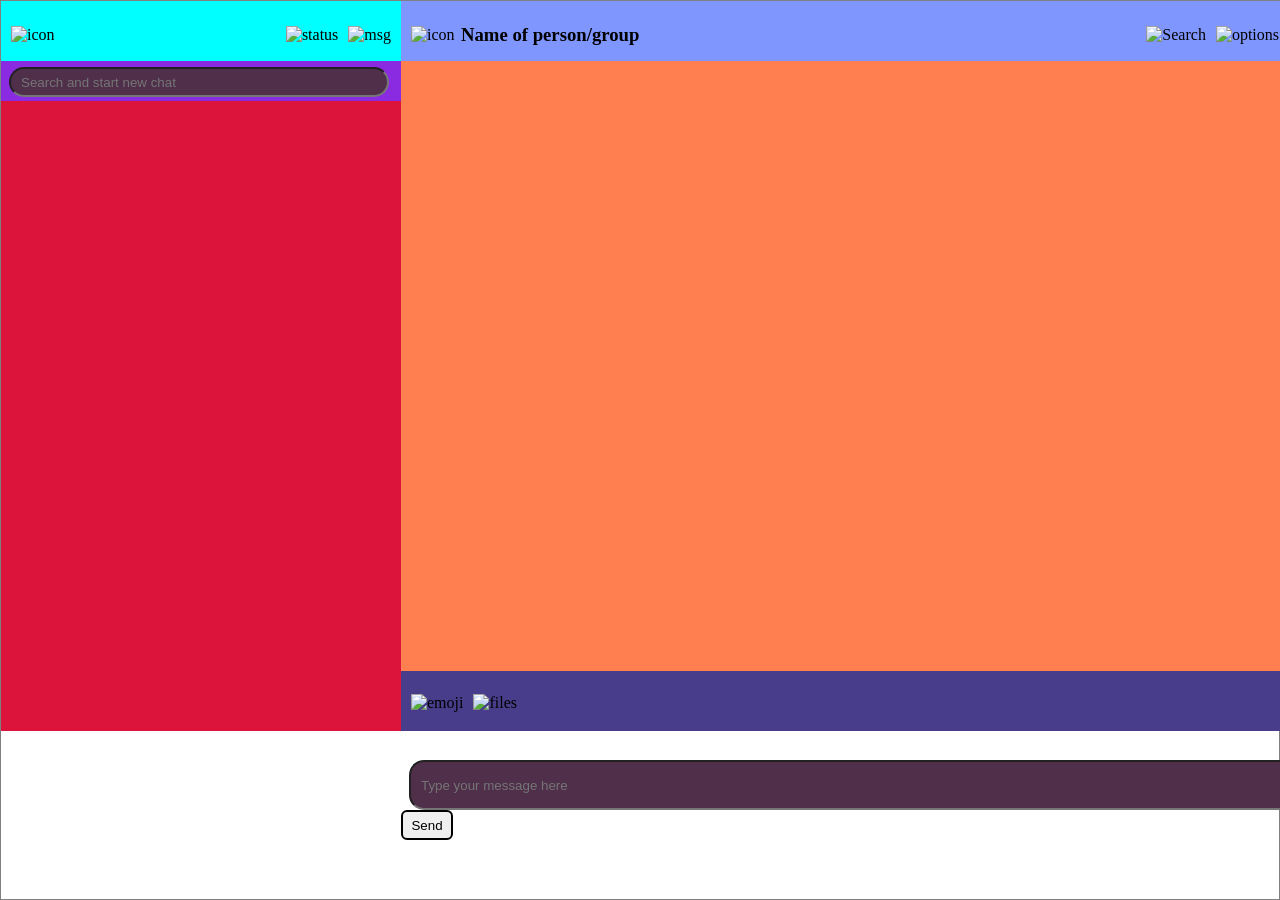
==== Chatting code/vfile1.html @ 7bff51c1 "Rename vfile1.html to Chatting code/vfile1.html" ====
<!DOCTYPE html>
<html>
  <head>
    <title>whatsapp clone</title>
    <script defer src='http://localhost:8000/socket.io/socket.io.js'></script> <!--join server and client--> 
    <script defer src='js/client.js'></script>
    <link rel="stylesheet" type='text/css' href="stylegrid.css">
  </head>
  <body>
    <main>
      <div class="div1">
        <img src= "cion.jpg" align="left" alt= "icon" style="vertical-align: middle;margin-left: 10px; margin-top: 25px;">
        <img src= "cion.jpg" align="right" alt= "msg"style="vertical-align: middle;margin-right: 10px; margin-top: 25px;">
        <img src= "cion.jpg" align="right" alt= "status"style="vertical-align: middle;margin-right: 10px; margin-top: 25px;">
      </div>
      <div class="div2">
        <img src= "cion.jpg" align="left" alt= "icon" style="vertical-align: middle; margin-left: 10px; margin-top: 25px;">
        <img src= "cion.jpg" align="right" alt= "options" style="vertical-align: middle; margin-right: 20px; margin-top: 25px;">
        <img src= "cion.jpg" align="right" alt= "Search" style="vertical-align: middle; margin-right: 10px; margin-top: 25px;">
        <h3 text align="left" style="vertical-align: middle;  margin-top: 23px;margin-left: 60px;">Name of person/group</h3>
        
      </div>
      <div class="div3">
        <input type="text" id="roundrec" placeholder="Search and start new chat">
          
      </input>
      </div>
      <div class="div4">
        <!--<div class="message right">Nikhil: hi</div>
        <div class="message left">Abhi: hello</div>-->
      </div>
      <div class="div5">
        
      </div>
      <div class="send">
        <form action="#" id="send-msg">
        <img src= "cion.jpg" align="left" alt= "emoji" style="vertical-align: middle; margin-left: 10px; margin-top: 23px;">
        <img src= "cion.jpg" align="left" alt= "files" style="vertical-align: middle; margin-left: 10px; margin-top: 23px;">
        <input type="text" name ="roundrec1" id="roundrec1" placeholder="Type your message here">
        <!--<img src= "cion.jpg" align="right" alt= "send" style="vertical-align: middle; margin-right: 10px; margin-top: 23px;">-->
        <button class="btn" type="submit">Send</button>
        </form>
      </div>
    </main>
  </body>
</html>
---- Chatting code/stylegrid.css ----
*{margin:0;padding:0; box-sizing:border-box;
height:100%;}
main{
  width:100%;
  height:100vh;
  margin: auto;
  border:1px solid grey;
  display:grid;
  grid-template-rows: 60px 40px 570px 60px;
  grid-template-columns:400px auto;
}
#roundrec
{
  border-radius: 15px;
  background: rgb(79, 47, 74);
  padding: 10px;
  width:380px;
  height: 30px;
  margin-top: 6px;
  margin-left: 8px;
}
#roundrec1
{
  border-radius: 15px;
  background: rgb(79, 47, 74);
  padding: 10px;
  width:890px;
  height: 50px;
  margin-top: 6px;
  margin-left: 8px;
}
.div1{background-color: aqua;}
.div2{background-color: rgb(127, 150, 255);}
.div3{background-color:blueviolet;}
.div4{background-color:coral;
grid-row: span 2;
overflow-y: auto;
}
.div5{background-color:crimson;
grid-row: span 2;
overflow-y:auto ;
}
.send{background-color: darkslateblue;
height:100%-40px;
}
.btn
{
  cursor: pointer;
  border:2px solid black;
  border-radius: 6px;
  height:30px;
  width:52px;
}
.message{
    background-color: rgb(12, 155, 211);
    width: 24%;
    padding: 10px;
    height: 50px;
    margin:8px 15px;
    border-radius: 15px;
    border:2px solid rgb(192, 226, 43);
}
.naming{
  background-color: rgb(108, 211, 12);
  width: 90%;
  padding: 10px;
  height: 50px;
  margin:8px 15px;
  border-radius: 15px;
  border:2px solid rgb(192, 226, 43);
}

.left{
     float:left;
     clear:both;
}

.right{
     float:right;
     clear:both;
}
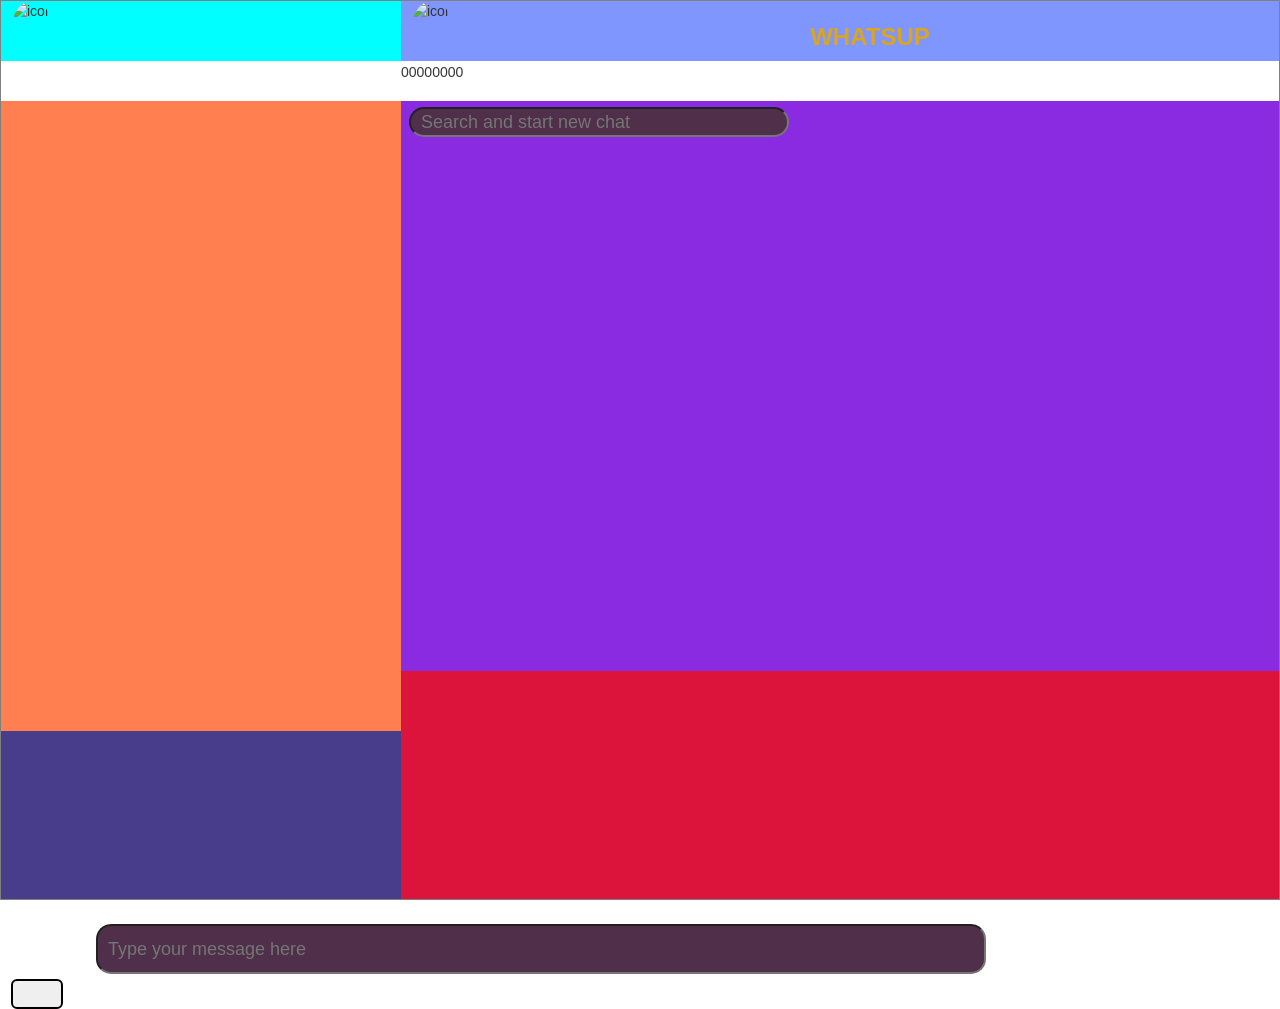
==== commit fe4b9284: "update more features" ====
--- a/Chatting code/vfile1.html
+++ b/Chatting code/vfile1.html
@@ -1,46 +1,108 @@
-<!DOCTYPE html>
-<html>
-  <head>
+<!DOCTYPE html>    
+<head>
     <title>whatsapp clone</title>
-    <script defer src='http://localhost:8000/socket.io/socket.io.js'></script> <!--join server and client--> 
-    <script defer src='js/client.js'></script>
+    <script src="https://kit.fontawesome.com/1c79c9d694.js" crossorigin="anonymous"></script>
+    <script type="text/javascript" src="http://code.jquery.com/jquery-latest.min.js"></script> 
+    <link class="jsbin" href="http://ajax.googleapis.com/ajax/libs/jqueryui/1/themes/base/jquery-ui.css" rel="stylesheet" type="text/css" />
+    <script class="jsbin" src="http://ajax.googleapis.com/ajax/libs/jquery/1/jquery.min.js"></script>
+    <meta name="viewport" content="width=device-width, initial-scale=1">
+    <link rel="stylesheet" href="https://www.w3schools.com/w3css/4/w3.css">
+    
+    <script defer src='http://localhost:8000/socket.io/socket.io.js'></script><!-- join server and client -->
+    <script class="jsbin" defer src='js/client.js'></script>
+   <!-- Latest compiled and minified CSS -->
+     <link rel="stylesheet" href="https://maxcdn.bootstrapcdn.com/bootstrap/3.3.7/css/bootstrap.min.css" integrity="sha384-BVYiiSIFeK1dGmJRAkycuHAHRg32OmUcww7on3RYdg4Va+PmSTsz/K68vbdEjh4u" crossorigin="anonymous">
     <link rel="stylesheet" type='text/css' href="stylegrid.css">
   </head>
   <body>
     <main>
       <div class="div1">
-        <img src= "cion.jpg" align="left" alt= "icon" style="vertical-align: middle;margin-left: 10px; margin-top: 25px;">
-        <img src= "cion.jpg" align="right" alt= "msg"style="vertical-align: middle;margin-right: 10px; margin-top: 25px;">
-        <img src= "cion.jpg" align="right" alt= "status"style="vertical-align: middle;margin-right: 10px; margin-top: 25px;">
+        
+        <!-- <div id="video-information" ></div>
+        <div id="chunk-information" style="width: 50%"></div> -->
+	      
+        <img src= "gna.jpg" align="left" alt= "icon" style="vertical-align: middle;margin-left: 10px; border-radius: 50%;">
+        
+        <span class="fa-stack fa-2x" id="user">
+          <i class="fas fa-circle fa-stack-2x" id="user-circle"></i>
+          <i class="fas fa-user fa-stack-1x fa-inverse" id="user-icon" ></i>
+        </span>
+        <div class="Icon-content" id="IconId-content">
+          <span class="fa-stack w3-animate-top fa-2x">
+            <label for="user-pics" style="cursor: pointer;"><i class="fas fa-circle fa-stack-2x"></i>
+            <i class="fas fa-images fa-stack-1x fa-inverse"></i></label>
+            <input id="user-pics" style="visibility:hidden;" type="file"  > </input>
+          </span>
+          <span class="fa-stack w3-animate-top fa-2x" id="remove-pic" style="cursor: pointer;">
+            <i class="fas fa-circle fa-stack-2x"></i>
+            <i class="fas fa-trash-alt fa-stack-1x fa-inverse"></i>
+          </span>
+        </div>
+
+        <!-- <i class="fas user fa-user"></i> -->
       </div>
       <div class="div2">
-        <img src= "cion.jpg" align="left" alt= "icon" style="vertical-align: middle; margin-left: 10px; margin-top: 25px;">
-        <img src= "cion.jpg" align="right" alt= "options" style="vertical-align: middle; margin-right: 20px; margin-top: 25px;">
-        <img src= "cion.jpg" align="right" alt= "Search" style="vertical-align: middle; margin-right: 10px; margin-top: 25px;">
-        <h3 text align="left" style="vertical-align: middle;  margin-top: 23px;margin-left: 60px;">Name of person/group</h3>
+        <img src= "gna.jpg" align="left" alt= "icon" style="vertical-align: middle; margin-left: 10px; border-radius: 50%;">
+        
+        <h3 text align="center" style="vertical-align: middle; color:goldenrod;  margin-top: 23px;margin-left: 60px;"><b>WHATSUP</b></h3>
         
       </div>
-      <div class="div3">
-        <input type="text" id="roundrec" placeholder="Search and start new chat">
-          
-      </input>
+      <div class="div7">
+        <div class="count"id="me">
+          <i class="fas fa-2x fa-user-friends"></i>
+        </div>
       </div>
-      <div class="div4">
+      <div class="div8">
+        <div class="timer"id="clock">
+          <i class="far fa-2x fa-clock"></i>      
+           <p><span id="hours" text align="center" style="vertical-align: middle; margin-top: 10px;">00</span><span id="minutes"text align="center" style="vertical-align: middle;">00</span><span id="seconds"text align="center" style="vertical-align: middle; ">00</span><span id="milliseconds"text align="center" style="vertical-align: middle; ">00</span></p>
+        </div>
+
+      </div>
+      <div class="div4" background="chat background.jpg" >
         <!--<div class="message right">Nikhil: hi</div>
         <div class="message left">Abhi: hello</div>-->
+        <div class="File-content" id="Folder-content">
+          <span class="fa-stack w3-animate-bottom fa-2x">
+            <label for="Image-file" class="btn1" style="cursor: pointer;"><i class="fas fa-circle fa-stack-2x"></i>
+            <i class="fas fa-images fa-stack-1x fa-inverse"></i></label>
+            <input id="Image-file" style="visibility:hidden;" type="file"  > </input>
+          </span>
+          <span class="fa-stack w3-animate-bottom fa-2x">
+            <label for="Video-file" class="btn1" style="cursor: pointer;"><i class="fas fa-circle fa-stack-2x"></i>
+            <i class="fas fa-video fa-stack-1x fa-inverse"></i></label>
+            <input id="Video-file" style="visibility:hidden;" type="file"  > </input>
+          </span>
+          <span class="fa-stack w3-animate-bottom fa-2x">
+            <label for="Audio-file" class="btn1" style="cursor: pointer;"><i class="fas fa-circle fa-stack-2x"></i>
+            <i class="fas fa-music fa-stack-1x fa-inverse"></i></label>
+            <input id="Audio-file" style="visibility:hidden;" type="file"  > </input> 
+          </span>
+        </div>
       </div>
-      <div class="div5">
-        
+      
+      
+      <div class="div3">
+        <input type="text" id="roundrec" onkeyup="myFunction()" placeholder="Search and start new chat"style="font-size:18px; color:white;">
+      </input>
+      
       </div>
+      <div class="div5" id="int">
+      </div>
+      
+
+
       <div class="send">
         <form action="#" id="send-msg">
-        <img src= "cion.jpg" align="left" alt= "emoji" style="vertical-align: middle; margin-left: 10px; margin-top: 23px;">
-        <img src= "cion.jpg" align="left" alt= "files" style="vertical-align: middle; margin-left: 10px; margin-top: 23px;">
-        <input type="text" name ="roundrec1" id="roundrec1" placeholder="Type your message here">
-        <!--<img src= "cion.jpg" align="right" alt= "send" style="vertical-align: middle; margin-right: 10px; margin-top: 23px;">-->
-        <button class="btn" type="submit">Send</button>
+        <div class="Files" >
+          <i class="far fa-4x fa-folder" id="folder"></i>
+        </div>
+        <input type="text" name ="roundrec1" id="roundrec1" placeholder="Type your message here"style="margin-left:95px; margin-top:25px; font-size:18px; color:white;">
+        <button class="btn" type="submit"style="margin-left: 10px; margin-top: 05px;"><i class="fas plane fa-2x fa-paper-plane "></i></button>
+        <!-- <button class="btn" type="submited" style="margin-left: 10px; margin-top: 05px;">Send</button> -->
         </form>
       </div>
     </main>
+    
   </body>
 </html>
